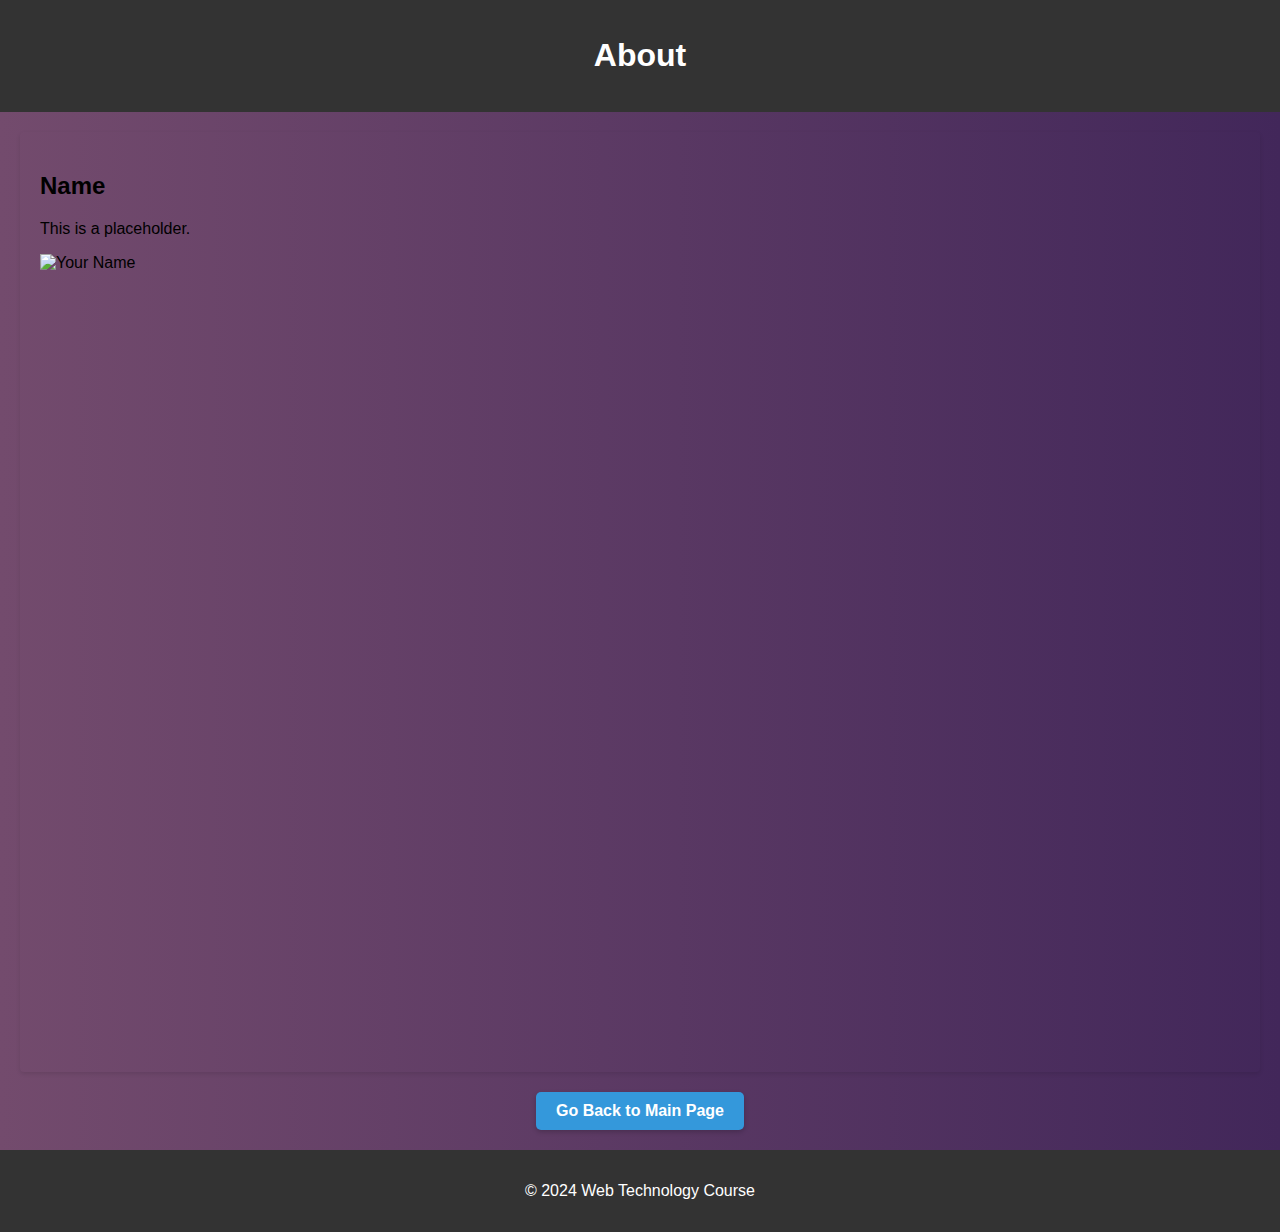
==== about.html @ 141a142b "Add files via upload" ====
<!DOCTYPE html>
<html>

<head>
    <title>About Me</title>
    <link rel="stylesheet" type="text/css" href="styles.css">
</head>


<head>
    <title>About Me</title>
    <link rel="stylesheet" type="text/css" href="styles.css">
</head>
<body>
    <header>
        <h1>About</h1>
    </header>
    <section>
        <h2>Name</h2>
        <p>This is a placeholder.</p>
        <!-- Optionally, you can include a photo here -->
        <img src="path_to_your_photo.jpg" alt="Your Name">
    </section>
    <!-- Link to go back to the original page -->
<!-- Link to go back to the original page, styled as a button -->
<a href="index.html" class="back-button">Go Back to Main Page</a>

    <footer>
        <p>&copy; 2024 Web Technology Course</p>
    </footer>
</body>
</html>
---- styles.css ----
/* Base styles for the entire document */
body {
    background-image: linear-gradient(to left,#42275a, #734b6d);
    font-family: 'Segoe UI', STHeiti, Geneva, Verdana, sans-serif;
    margin: 0;
    padding: 0;
    background-color: #f4f4f4;
}

/* Header and Footer Styles */
header, footer {
    background-color: #333;
    color: white;
    padding: 1em 0;
    text-align: center;
}

/* Navigation Menu Styles */
nav#mainMenu ul {
    list-style: none;
    background-color: #444;
    text-align: center;
    padding: 0;
    margin: 0;
}

nav#mainMenu li {
    display: inline-block;
    border-right: 1px solid #555;
}

nav#mainMenu li:last-child {
    border-right: none;
}

nav#mainMenu a {
    text-decoration: none;
    display: block;
    padding: 15px 20px;
    color: white;
    font-weight: bold;
}

nav#mainMenu a:hover, nav#mainMenu a:focus {
    background-color: #05a;
    color: white;
}

/* Submenu Styles */
.submenu {
    display: none;
    position: absolute;
    background-color: #f9f9f9;
    min-width: 160px;
    box-shadow: 0px 8px 16px 0px rgba(0,0,0,0.2);
}

.submenu li {
    display: block;
    text-align: left;
}

.submenu a {
    color: black;
    padding: 12px 16px;
    text-decoration: none;
    display: block;
}

.submenu a:hover {
    background-color: #ddd;
}

/* Display submenu on hover */
nav#mainMenu li:hover .submenu {
    display: block;
}

/* Section Styles */
section {
    padding: 20px;
    margin: 20px;
    height: 100vh;
    box-shadow: 0 2px 4px rgba(0, 0, 0, 0.1);
    border-radius: 4px;
}

/* Back Link Styles */
a.back-link {
    display: inline-block;
    padding: 10px;
    background-color: #05a;
    color: white;
    margin: 20px;
    text-decoration: none;
    border-radius: 4px;
    transition: background-color 0.3s ease;
}

a.back-link:hover {
    background-color: #0089d0;
}

/* Image Styles */
img {
    max-width: 100%;
    height: auto;
    display: block;
    margin: 0 auto;
}

/* Form Styles */
form {
    max-width: 400px;
    margin: 20px auto;
}

form label, form input, form textarea, form button {
    display: block;
    width: 100%;
    margin-bottom: 10px;
}

form input, form textarea {
    padding: 8px;
    border: 1px solid #ccc;
    border-radius: 4px;
}

form button {
    padding: 10px;
    border: none;
    background-color: #333;
    color: white;
    cursor: pointer;
    border-radius: 4px;
}

form button:hover {
    background-color: #05a;
}

/* Additional CSS for the Go Back Button */
/* Additional CSS for the Go Back Button */
.back-button {
    display: block; /* Change to block to allow margin auto to work */
    width: fit-content; /* Set the width to fit the content */
    padding: 10px 20px;
    margin: 20px auto; /* Auto margins for horizontal centering */
    background-color: #3498db; /* Button color */
    color: white; /* Text color */
    text-decoration: none; /* No underline */
    border-radius: 5px; /* Rounded corners */
    transition: background-color 0.3s; /* Smooth transition for hover effect */
    font-weight: bold; /* Make the text bold */
    box-shadow: 0 2px 5px rgba(0, 0, 0, 0.2); /* Add a slight shadow */
    text-align: center; /* Ensure text is centered if the block becomes wider */
}

.back-button:hover {
    background-color: #2980b9; /* Darker shade for hover effect */
    color: #fff; /* Keep text color white on hover */
    text-decoration: none; /* No underline on hover */
}
---- styles.css ----
/* Base styles for the entire document */
body {
    background-image: linear-gradient(to left,#42275a, #734b6d);
    font-family: 'Segoe UI', STHeiti, Geneva, Verdana, sans-serif;
    margin: 0;
    padding: 0;
    background-color: #f4f4f4;
}

/* Header and Footer Styles */
header, footer {
    background-color: #333;
    color: white;
    padding: 1em 0;
    text-align: center;
}

/* Navigation Menu Styles */
nav#mainMenu ul {
    list-style: none;
    background-color: #444;
    text-align: center;
    padding: 0;
    margin: 0;
}

nav#mainMenu li {
    display: inline-block;
    border-right: 1px solid #555;
}

nav#mainMenu li:last-child {
    border-right: none;
}

nav#mainMenu a {
    text-decoration: none;
    display: block;
    padding: 15px 20px;
    color: white;
    font-weight: bold;
}

nav#mainMenu a:hover, nav#mainMenu a:focus {
    background-color: #05a;
    color: white;
}

/* Submenu Styles */
.submenu {
    display: none;
    position: absolute;
    background-color: #f9f9f9;
    min-width: 160px;
    box-shadow: 0px 8px 16px 0px rgba(0,0,0,0.2);
}

.submenu li {
    display: block;
    text-align: left;
}

.submenu a {
    color: black;
    padding: 12px 16px;
    text-decoration: none;
    display: block;
}

.submenu a:hover {
    background-color: #ddd;
}

/* Display submenu on hover */
nav#mainMenu li:hover .submenu {
    display: block;
}

/* Section Styles */
section {
    padding: 20px;
    margin: 20px;
    height: 100vh;
    box-shadow: 0 2px 4px rgba(0, 0, 0, 0.1);
    border-radius: 4px;
}

/* Back Link Styles */
a.back-link {
    display: inline-block;
    padding: 10px;
    background-color: #05a;
    color: white;
    margin: 20px;
    text-decoration: none;
    border-radius: 4px;
    transition: background-color 0.3s ease;
}

a.back-link:hover {
    background-color: #0089d0;
}

/* Image Styles */
img {
    max-width: 100%;
    height: auto;
    display: block;
    margin: 0 auto;
}

/* Form Styles */
form {
    max-width: 400px;
    margin: 20px auto;
}

form label, form input, form textarea, form button {
    display: block;
    width: 100%;
    margin-bottom: 10px;
}

form input, form textarea {
    padding: 8px;
    border: 1px solid #ccc;
    border-radius: 4px;
}

form button {
    padding: 10px;
    border: none;
    background-color: #333;
    color: white;
    cursor: pointer;
    border-radius: 4px;
}

form button:hover {
    background-color: #05a;
}

/* Additional CSS for the Go Back Button */
/* Additional CSS for the Go Back Button */
.back-button {
    display: block; /* Change to block to allow margin auto to work */
    width: fit-content; /* Set the width to fit the content */
    padding: 10px 20px;
    margin: 20px auto; /* Auto margins for horizontal centering */
    background-color: #3498db; /* Button color */
    color: white; /* Text color */
    text-decoration: none; /* No underline */
    border-radius: 5px; /* Rounded corners */
    transition: background-color 0.3s; /* Smooth transition for hover effect */
    font-weight: bold; /* Make the text bold */
    box-shadow: 0 2px 5px rgba(0, 0, 0, 0.2); /* Add a slight shadow */
    text-align: center; /* Ensure text is centered if the block becomes wider */
}

.back-button:hover {
    background-color: #2980b9; /* Darker shade for hover effect */
    color: #fff; /* Keep text color white on hover */
    text-decoration: none; /* No underline on hover */
}
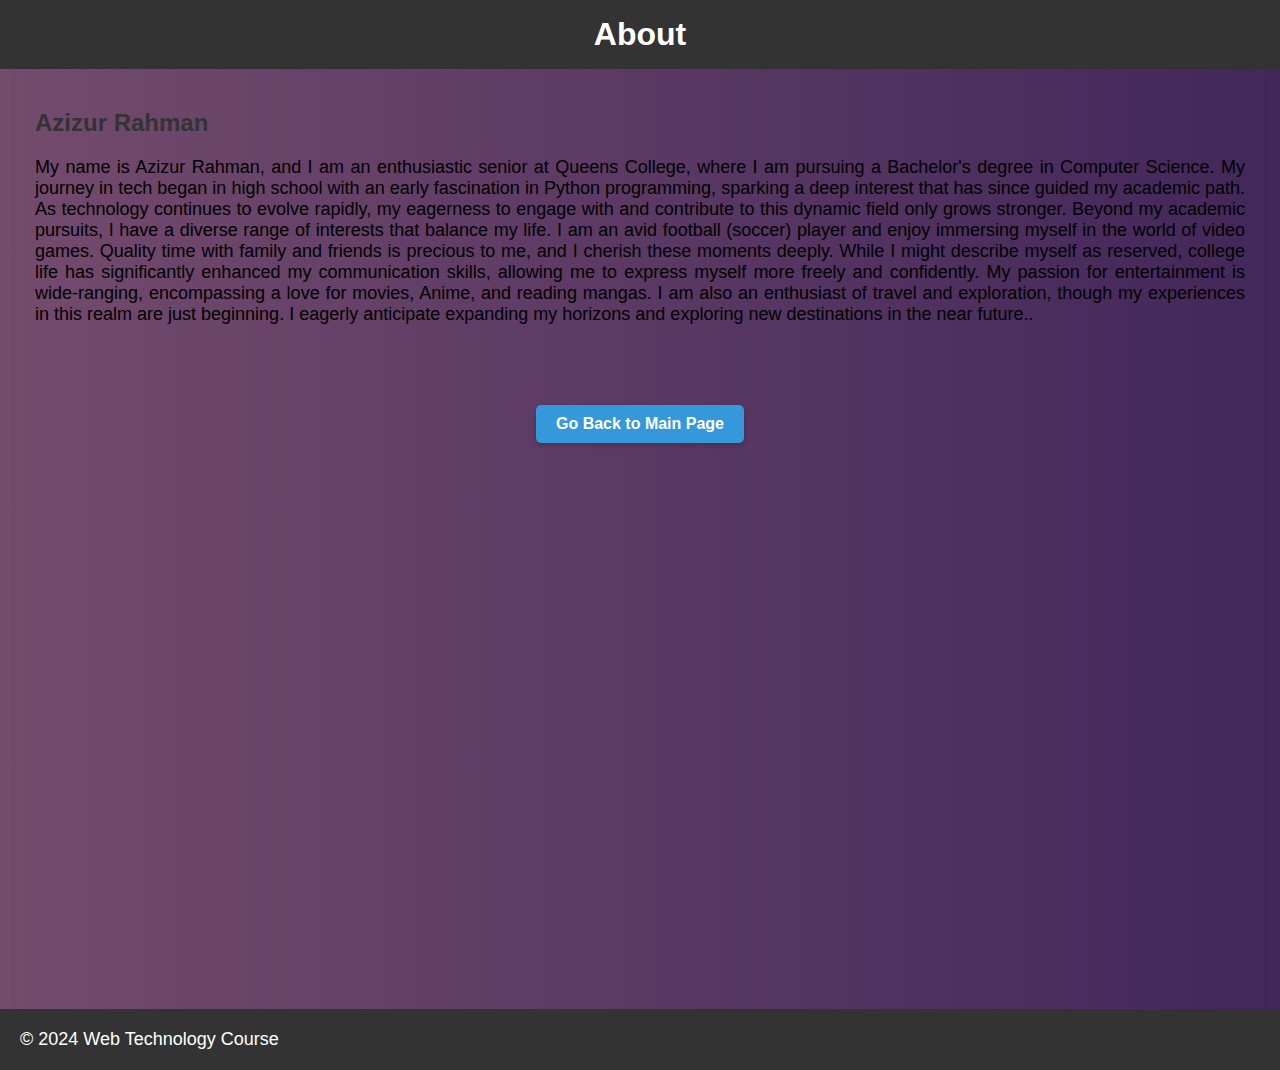
==== commit 2da738c9: "Add files via upload" ====
--- a/about.html
+++ b/about.html
@@ -1,12 +1,5 @@
 <!DOCTYPE html>
 <html>
-
-<head>
-    <title>About Me</title>
-    <link rel="stylesheet" type="text/css" href="styles.css">
-</head>
-
-
 <head>
     <title>About Me</title>
     <link rel="stylesheet" type="text/css" href="styles.css">
@@ -16,17 +9,18 @@
         <h1>About</h1>
     </header>
     <section>
-        <h2>Name</h2>
-        <p>This is a placeholder.</p>
-        <!-- Optionally, you can include a photo here -->
-        <img src="path_to_your_photo.jpg" alt="Your Name">
+        <h2>Azizur Rahman</h2>
+        <p>My name is Azizur Rahman, and I am an enthusiastic senior at Queens College,
+            where I am pursuing a Bachelor's degree in Computer Science.
+            My journey in tech began in high school with an early fascination in Python programming, sparking a deep interest that has since guided my academic path. As technology continues to evolve rapidly, my eagerness to engage with and contribute to this dynamic field only grows stronger.
+            Beyond my academic pursuits, I have a diverse range of interests that balance my life. I am an avid football (soccer) player and enjoy immersing myself in the world of video games. Quality time with family and friends is precious to me, and I cherish these moments deeply. While I might describe myself as reserved, college life has significantly enhanced my communication skills, allowing me to express myself more freely and confidently.
+            My passion for entertainment is wide-ranging, encompassing a love for movies, Anime, and reading mangas. I am also an enthusiast of travel and exploration, though my experiences in this realm are just beginning. I eagerly anticipate expanding my horizons and exploring new destinations in the near future..</p>
+        <div class="container-for-button">
+            <a href="index.html" class="back-button">Go Back to Main Page</a>
+        </div>
     </section>
-    <!-- Link to go back to the original page -->
-<!-- Link to go back to the original page, styled as a button -->
-<a href="index.html" class="back-button">Go Back to Main Page</a>
-
     <footer>
         <p>&copy; 2024 Web Technology Course</p>
     </footer>
 </body>
-</html>
+</html>--- a/styles.css
+++ b/styles.css
@@ -1,7 +1,8 @@
 /* Base styles for the entire document */
 body {
     background-image: linear-gradient(to left,#42275a, #734b6d);
-    font-family: 'Segoe UI', STHeiti, Geneva, Verdana, sans-serif;
+    background-color: #f4f4f9;
+    font-family: 'Arial', 'Sana';
     margin: 0;
     padding: 0;
     background-color: #f4f4f4;
@@ -79,7 +80,7 @@
 /* Section Styles */
 section {
     padding: 20px;
-    margin: 20px;
+    margin: 0 15px;
     height: 100vh;
     box-shadow: 0 2px 4px rgba(0, 0, 0, 0.1);
     border-radius: 4px;
@@ -112,7 +113,7 @@
 /* Form Styles */
 form {
     max-width: 400px;
-    margin: 20px auto;
+    margin: 10px auto;
 }
 
 form label, form input, form textarea, form button {
@@ -143,10 +144,10 @@
 /* Additional CSS for the Go Back Button */
 /* Additional CSS for the Go Back Button */
 .back-button {
-    display: block; /* Change to block to allow margin auto to work */
+    display: block; /* Block display to fill the width of its container */
     width: fit-content; /* Set the width to fit the content */
     padding: 10px 20px;
-    margin: 20px auto; /* Auto margins for horizontal centering */
+    margin: 80px auto; /* Top and bottom margin of 20px, auto margin on left and right for horizontal centering */
     background-color: #3498db; /* Button color */
     color: white; /* Text color */
     text-decoration: none; /* No underline */
@@ -157,9 +158,43 @@
     text-align: center; /* Ensure text is centered if the block becomes wider */
 }
 
+.container-for-button {
+  text-align: center; /* This will center the .back-button horizontally */
+}
+
 .back-button:hover {
     background-color: #2980b9; /* Darker shade for hover effect */
-    color: #fff; /* Keep text color white on hover */
+    color: white; /* Keep text color white on hover */
     text-decoration: none; /* No underline on hover */
 }
 
+
+
+
+header h1 {
+    margin: 0;
+}
+
+h2 {
+    color: #333;
+}
+
+p {
+    font-size: 18px;
+    margin-bottom: 10px;
+    text-align: justify;
+}
+
+footer {
+    text-align: center;
+    padding: 20px;
+    background: #333;
+    color: #fff;
+}
+
+footer p {
+    margin: 0;
+}
+
+
+
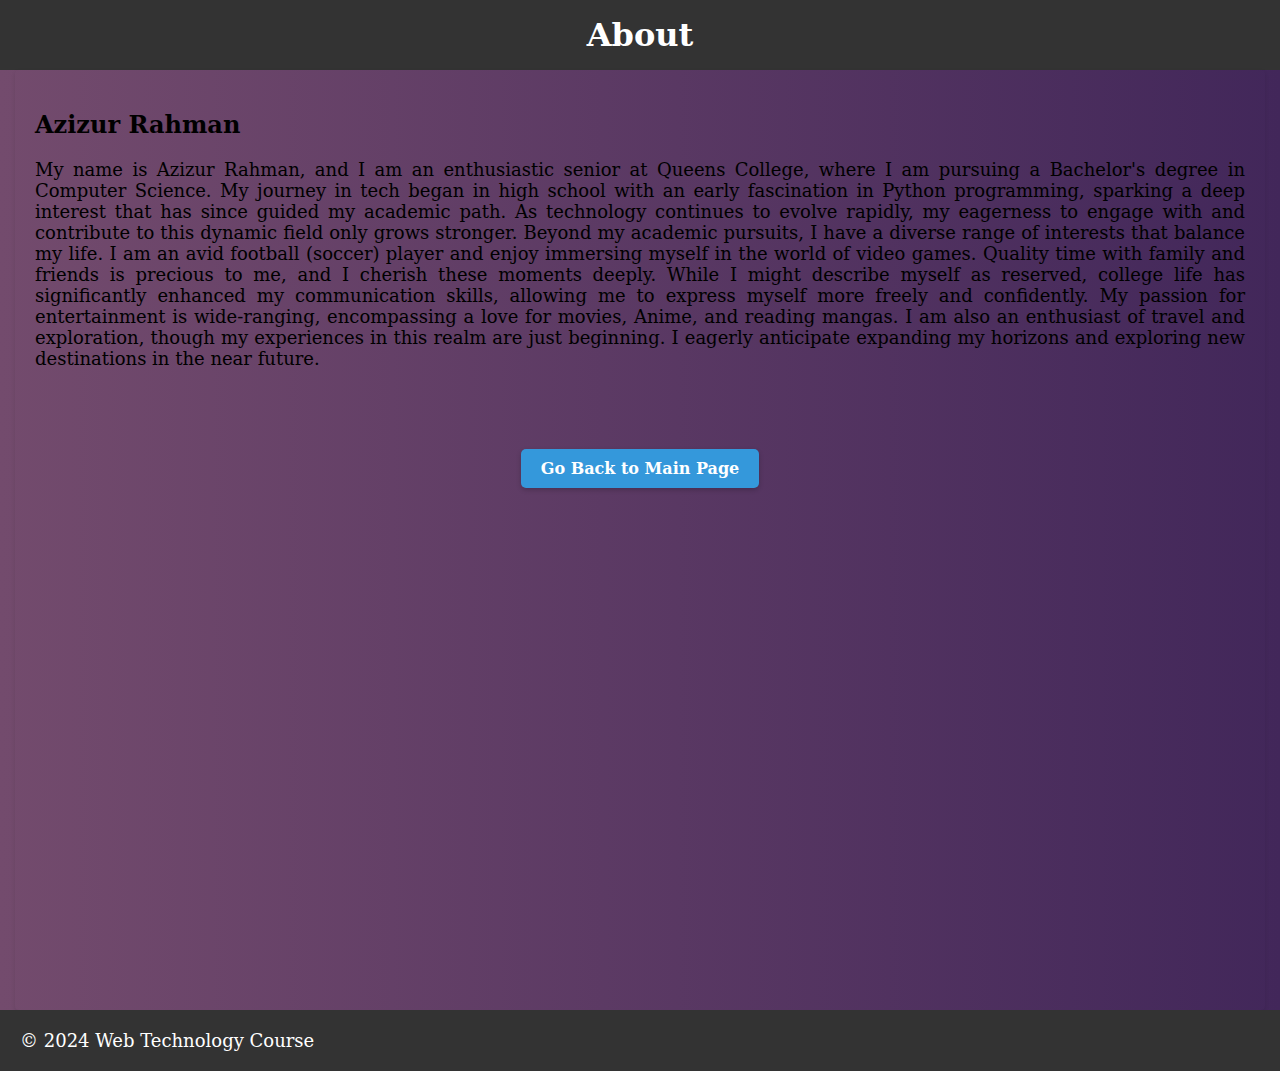
==== commit 083558bf: "Add files via upload" ====
--- a/about.html
+++ b/about.html
@@ -14,7 +14,7 @@
             where I am pursuing a Bachelor's degree in Computer Science.
             My journey in tech began in high school with an early fascination in Python programming, sparking a deep interest that has since guided my academic path. As technology continues to evolve rapidly, my eagerness to engage with and contribute to this dynamic field only grows stronger.
             Beyond my academic pursuits, I have a diverse range of interests that balance my life. I am an avid football (soccer) player and enjoy immersing myself in the world of video games. Quality time with family and friends is precious to me, and I cherish these moments deeply. While I might describe myself as reserved, college life has significantly enhanced my communication skills, allowing me to express myself more freely and confidently.
-            My passion for entertainment is wide-ranging, encompassing a love for movies, Anime, and reading mangas. I am also an enthusiast of travel and exploration, though my experiences in this realm are just beginning. I eagerly anticipate expanding my horizons and exploring new destinations in the near future..</p>
+            My passion for entertainment is wide-ranging, encompassing a love for movies, Anime, and reading mangas. I am also an enthusiast of travel and exploration, though my experiences in this realm are just beginning. I eagerly anticipate expanding my horizons and exploring new destinations in the near future.</p>
         <div class="container-for-button">
             <a href="index.html" class="back-button">Go Back to Main Page</a>
         </div>
--- a/styles.css
+++ b/styles.css
@@ -1,14 +1,12 @@
-/* Base styles for the entire document */
 body {
     background-image: linear-gradient(to left,#42275a, #734b6d);
-    background-color: #f4f4f9;
-    font-family: 'Arial', 'Sana';
+    font-family: 'Serif', 'Times New Roman', serif;
+    color: black;
     margin: 0;
     padding: 0;
     background-color: #f4f4f4;
 }
 
-/* Header and Footer Styles */
 header, footer {
     background-color: #333;
     color: white;
@@ -173,10 +171,14 @@
 
 header h1 {
     margin: 0;
+    font-family: 'Serif', 'Times New Roman', serif;
+
 }
 
 h2 {
-    color: #333;
+    font-family: 'Serif', 'Times New Roman', serif;
+    color: black;
+
 }
 
 p {
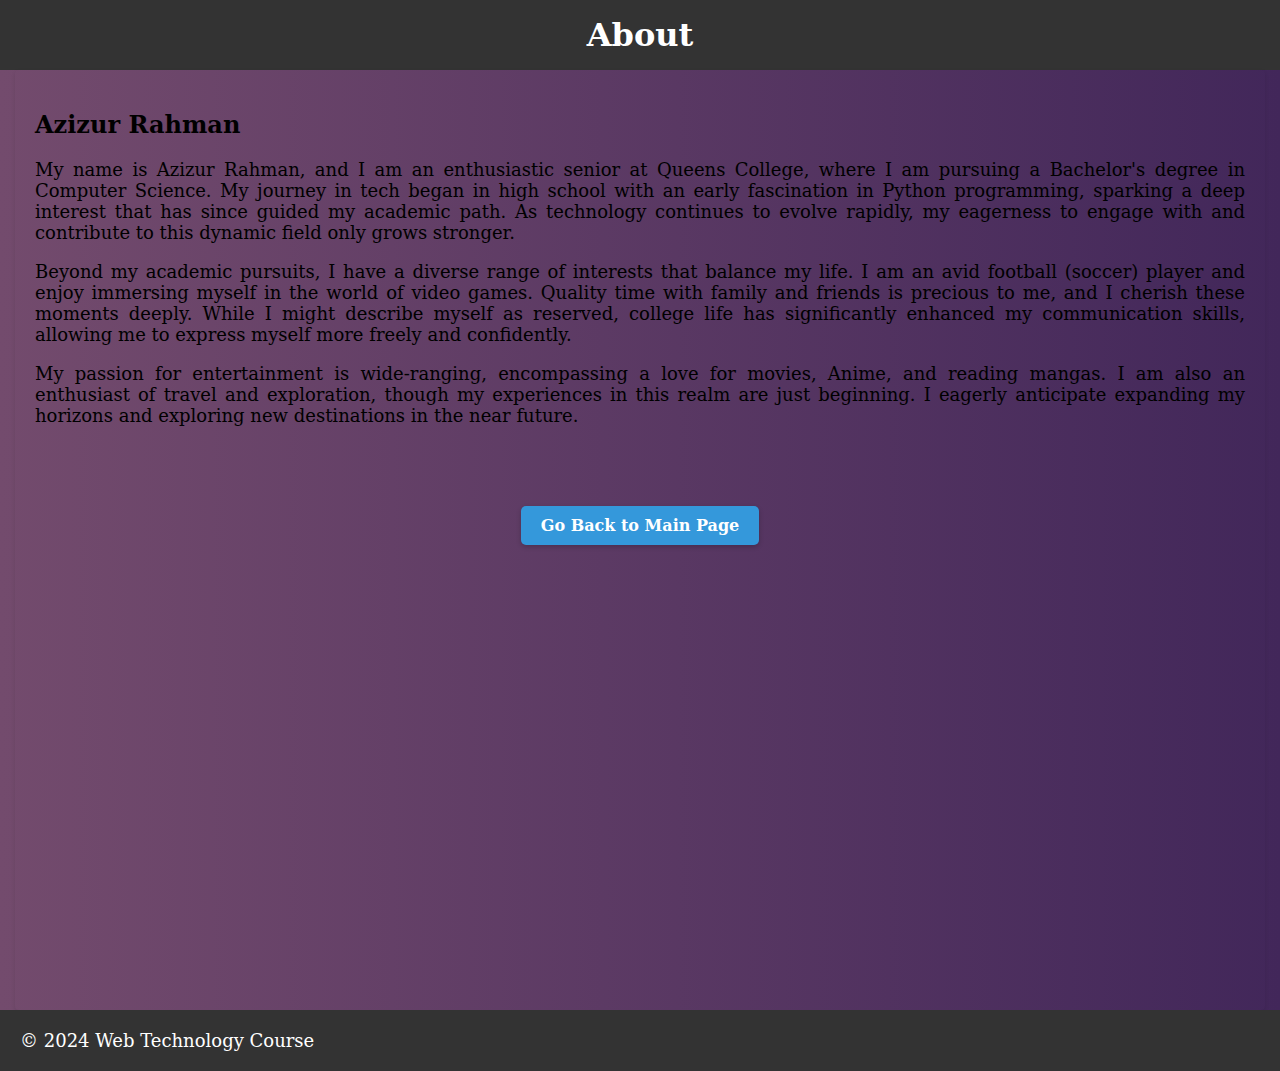
==== commit 175f047b: "Add files via upload" ====
--- a/about.html
+++ b/about.html
@@ -8,19 +8,34 @@
     <header>
         <h1>About</h1>
     </header>
+
     <section>
         <h2>Azizur Rahman</h2>
         <p>My name is Azizur Rahman, and I am an enthusiastic senior at Queens College,
-            where I am pursuing a Bachelor's degree in Computer Science.
-            My journey in tech began in high school with an early fascination in Python programming, sparking a deep interest that has since guided my academic path. As technology continues to evolve rapidly, my eagerness to engage with and contribute to this dynamic field only grows stronger.
-            Beyond my academic pursuits, I have a diverse range of interests that balance my life. I am an avid football (soccer) player and enjoy immersing myself in the world of video games. Quality time with family and friends is precious to me, and I cherish these moments deeply. While I might describe myself as reserved, college life has significantly enhanced my communication skills, allowing me to express myself more freely and confidently.
-            My passion for entertainment is wide-ranging, encompassing a love for movies, Anime, and reading mangas. I am also an enthusiast of travel and exploration, though my experiences in this realm are just beginning. I eagerly anticipate expanding my horizons and exploring new destinations in the near future.</p>
+        where I am pursuing a Bachelor's degree in Computer Science.
+        My journey in tech began in high school with an early fascination in Python programming,
+        sparking a deep interest that has since guided my academic path.
+        As technology continues to evolve rapidly, my eagerness to engage with and contribute
+        to this dynamic field only grows stronger.</p>
+
+        <p>Beyond my academic pursuits, I have a diverse range of interests that balance my life.
+        I am an avid football (soccer) player and enjoy immersing myself in the world of video games.
+        Quality time with family and friends is precious to me, and I cherish these moments deeply.
+        While I might describe myself as reserved, college life has significantly enhanced my communication skills,
+        allowing me to express myself more freely and confidently.</p>
+
+        <p>My passion for entertainment is wide-ranging, encompassing a love for movies, Anime,
+        and reading mangas. I am also an enthusiast of travel and exploration, though my experiences
+        in this realm are just beginning. I eagerly anticipate expanding my horizons and exploring
+        new destinations in the near future.</p>
+
         <div class="container-for-button">
             <a href="index.html" class="back-button">Go Back to Main Page</a>
         </div>
     </section>
+
     <footer>
         <p>&copy; 2024 Web Technology Course</p>
     </footer>
 </body>
-</html>+</html>
